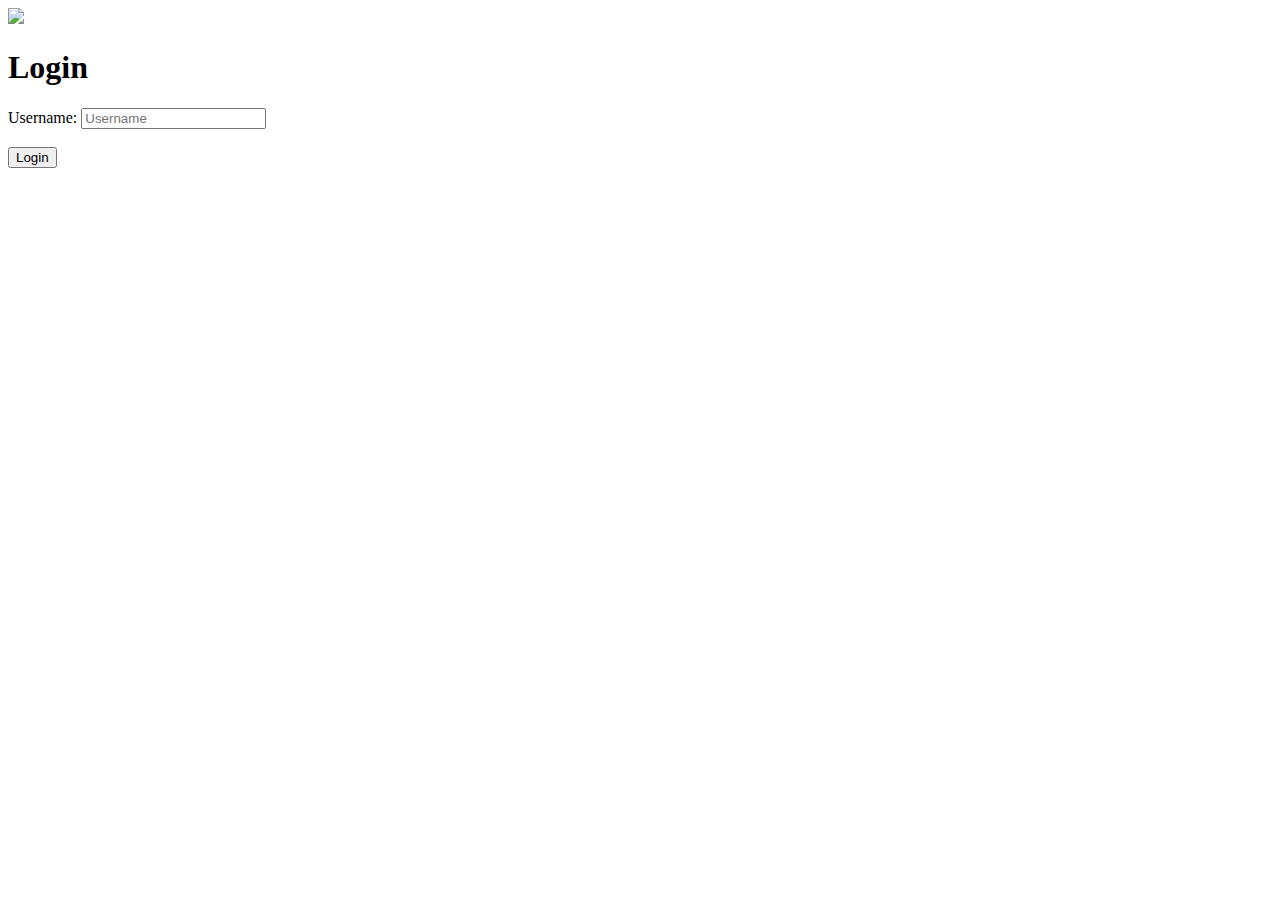
==== src/main/resources/templates/login.html @ ef4a4881 "commit" ====
<!DOCTYPE html>
<html lang="en">

<head>
  <meta charset="UTF-8">
  <meta name="viewport" content="width=device-width, initial-scale=1.0">
  <link rel="stylesheet" href="styles.css">
  <title>Login</title>
</head>

<body>
  <div class="content-container">
    <img src="formula-1-logo-2.png" width="200">
    <h1>Login</h1>
    <form method="post" th:action="@{/login}" th:object="${login}">
      <div class="mb-3">
        <label for="name" class="form-label">Username:</label>
        <input type="text" id="username" name="username" th:field="*{username}" placeholder="Username">
        <div class="error-container" th:if="${#fields.hasErrors('username')}" th:errors="*{username}"></div>
    </div><br>
    <!-- <div class="mb-3">
        <label for="password" class="form-label">Password:</label>
        <input type="password" id="password" name="password" th:field="*{password}" placeholder="Password">
        <div class="error-container" th:if="${#fields.hasErrors('password')}" th:errors="*{password}"></div>
    </div><br>     -->
      <div class="d-grid gap-5">
        <button class="btn btn-primary" type="submit">Login</button>
      </div>
    </form>

  </div>
</body>

</html>
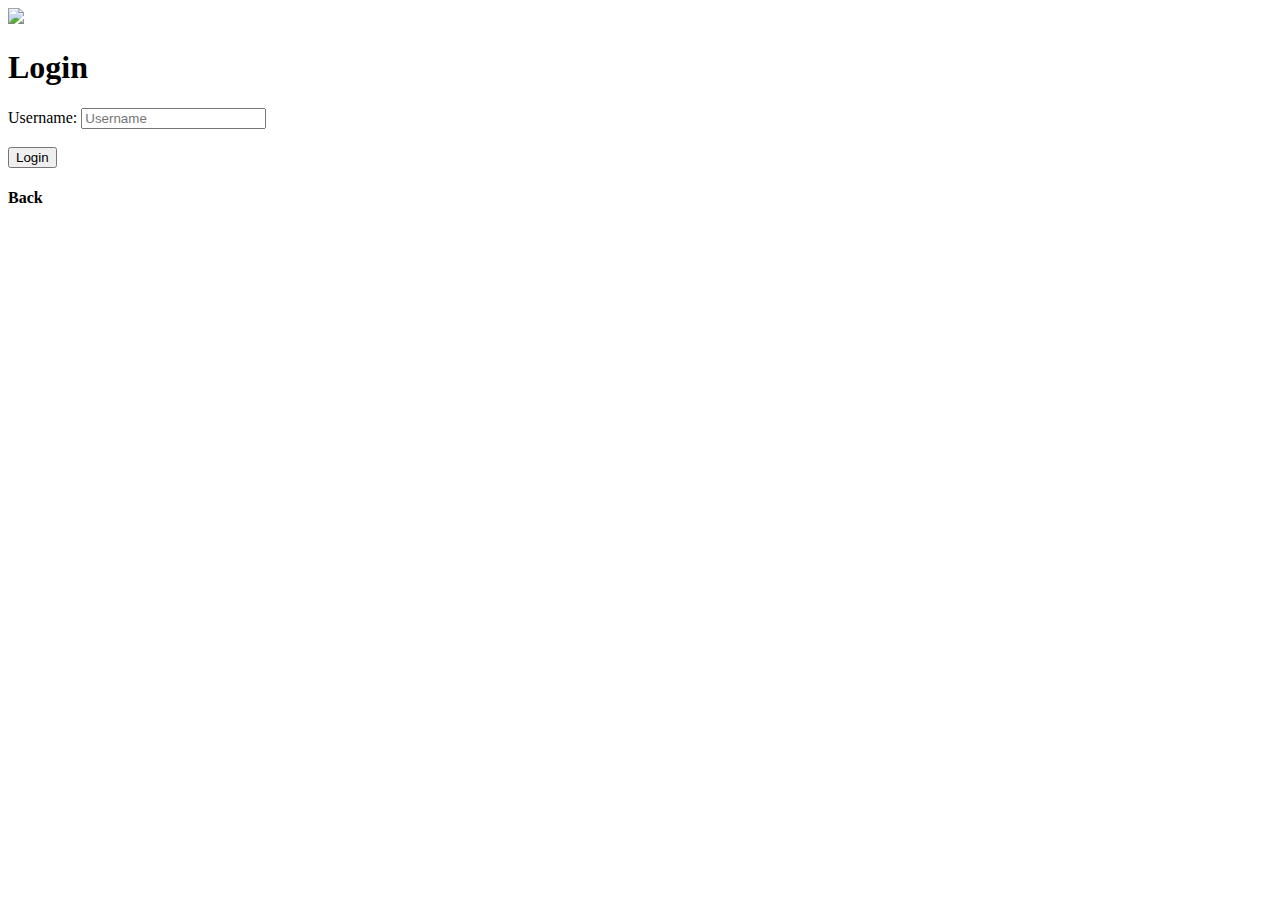
==== commit cacd7bf7: "commit" ====
--- a/src/main/resources/templates/login.html
+++ b/src/main/resources/templates/login.html
@@ -27,8 +27,9 @@
         <button class="btn btn-primary" type="submit">Login</button>
       </div>
     </form>
-
+    <div>
+      <h4><a th:href="@{/}">Back</a></h4>
+    </div>
   </div>
 </body>
-
 </html>
